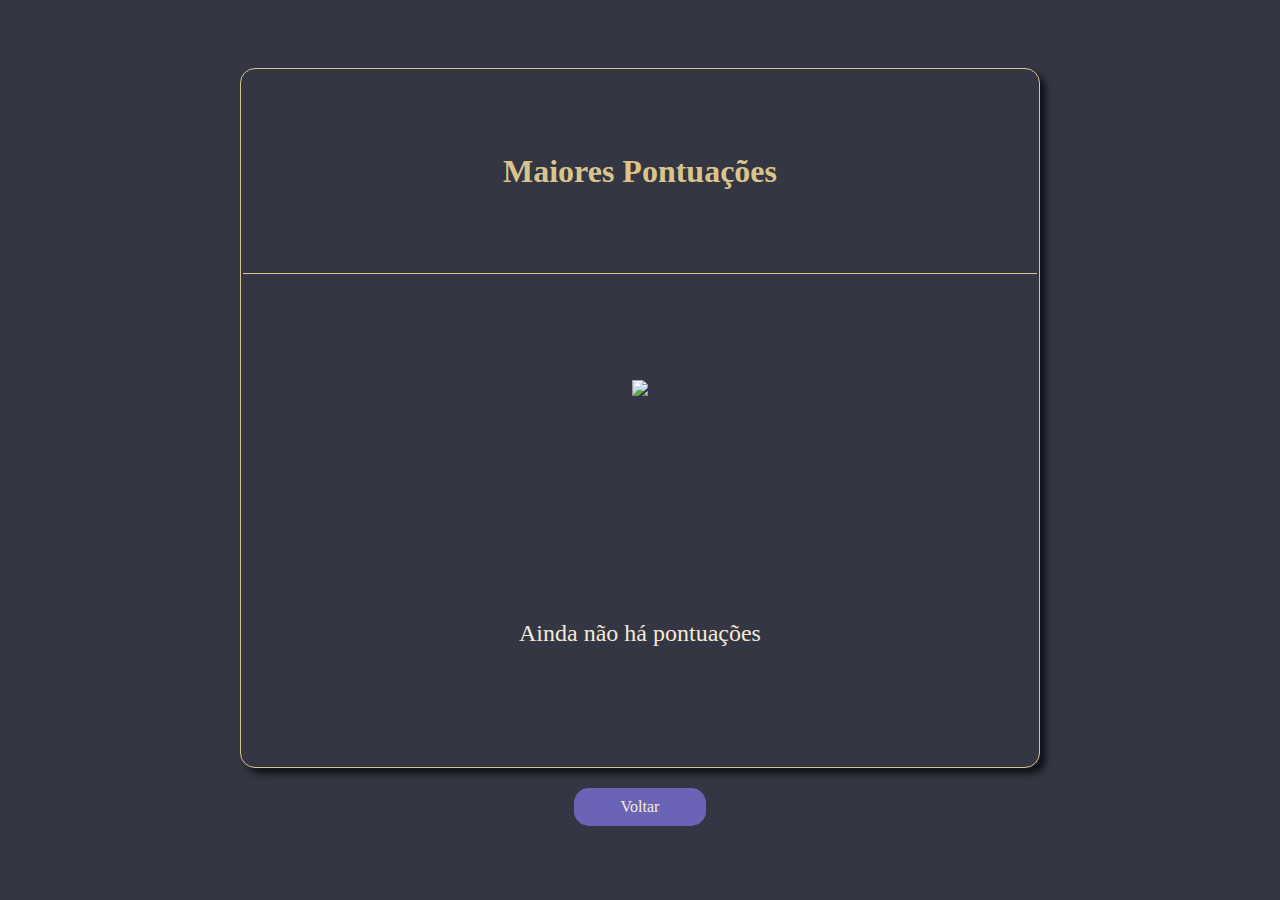
==== pontuacoes.html @ c5d18b83 "Add files via upload" ====
<!DOCTYPE html>
<html lang="pt-br" dir="ltr">
  <head>
    <meta charset="UTF-8">
    <meta http-equiv="X-UA-Compatible" content="IE=edge">
    <meta name="viewport" content="width=device-width, initial-scale=1.0">
    <title>Quiz Harry Potter</title>
    <link rel="icon" href="assets/image1.png" type="image/jpg">

    <link rel="stylesheet" href="styles/estiloGeral.css">
    <link rel="stylesheet" href="styles/estiloPontuacoes.css">

  <body onload="listarPoints()">
    <table id="listaPontuacoes">
    </table>
    <a href="index.html" class="buttons">Voltar</a>
    <script src="list.js"></script>
  </body>
</html>
---- styles/estiloGeral.css ----
@font-face {
    font-family: 'Bluu Next, serif';
    src: url('Fonts/BluuNext-Bold.otf') format('truetype');
  }
  
  @font-face {
    font-family: "Sofia Pro, serif";
    src: url("Fonts/sofiapro-light.otf") format(("truetype"));
  }
  
  body{
    background: #353643;
  }
---- styles/estiloPontuacoes.css ----
body{
    display: flex;
    flex-direction: column;
    align-items: center;
    justify-content: center;
}

table{  
    position: relative;  
    width: 800px;   
    height: 700px;  
    margin-top: 60px; 
    border-radius: 15px;
    border: 1px solid #D9C58B;
    background-color: #353643;
    box-shadow: 6px 6px 6px #10141b;
}

th{
    font-size: 32px;
    font-family: 'Bluu Next, serif';
    color: #D9C58B;
    border-bottom: 1px solid #D9C58B;
}

td{
    text-align: center;
    font-size: 24px;
    color: #F2E9D8;
    font-family: 'Bluu Next, serif';
    padding-bottom: 20px;
}

.buttons{
    position: relative;
    display: block;
    text-align: center;
    margin-top: 20px;
    padding: 10px;
    width: 112px;
    color: #F2E9D8;
    background: #6b63b5;
    font-size: 16px;
    font-weight: 500;
    cursor: pointer;
    outline: none;
    border-radius: 15px;
    text-decoration: none;
    font-family: 'Bluu Next, serif';
  }
  
  .buttons:hover{
    color: #6b63b5;
    background: #F2E9D8;
  }

@media (max-height: 760px) {
    table{   
      height: 95%;  
      margin-top: 10px; 
    }
}

@media (max-width: 750px) {    
    table{  
      width: 95%;  
      height: 95%;  
      margin-top: 15px; 
    }
}
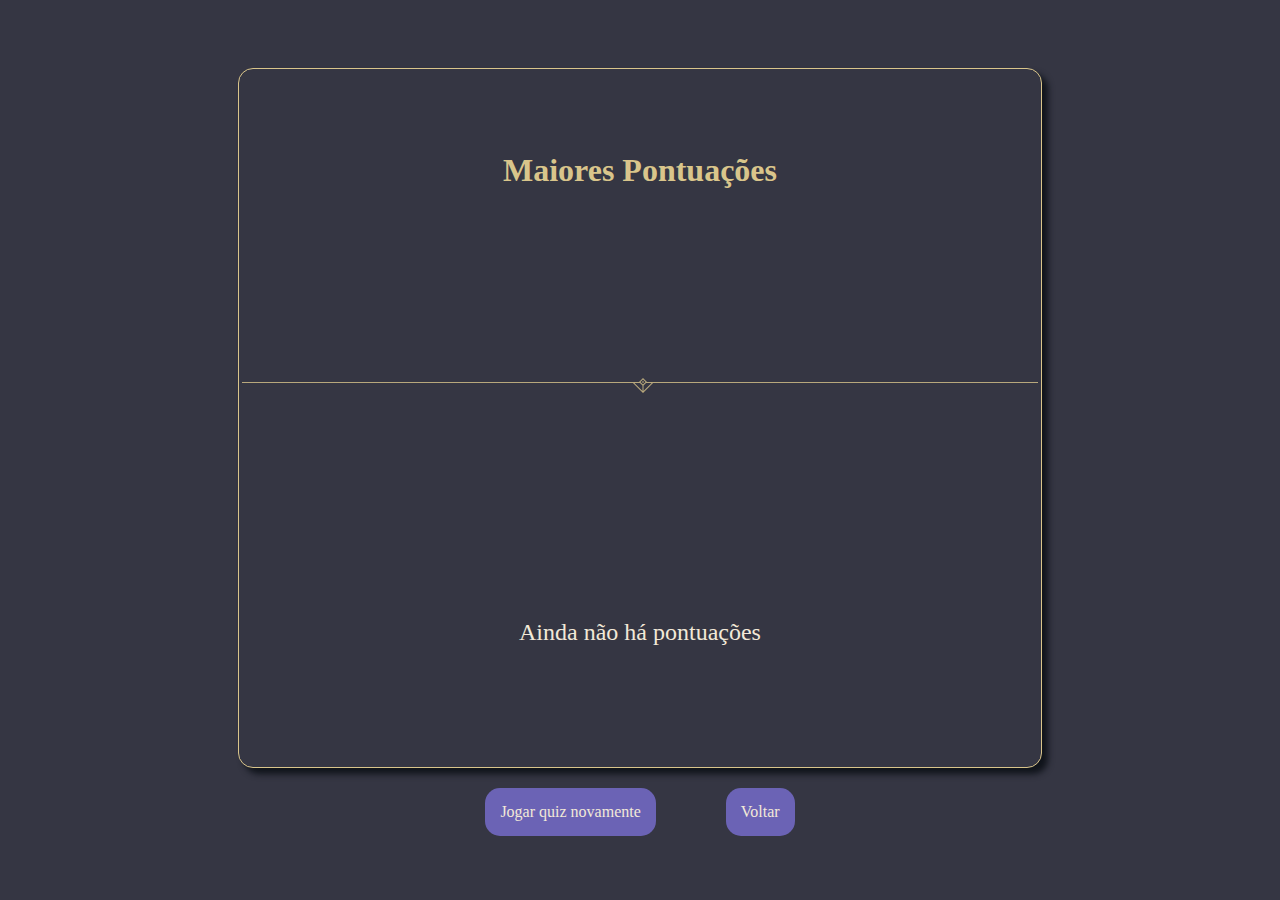
==== commit c32d7b31: "Update pontuacoes.html" ====
--- a/pontuacoes.html
+++ b/pontuacoes.html
@@ -13,7 +13,10 @@
   <body onload="listarPoints()">
     <table id="listaPontuacoes">
     </table>
-    <a href="index.html" class="buttons">Voltar</a>
+    <div>
+      <a href="quiz.html" class="buttons">Jogar quiz novamente</a>
+      <a href="index.html" class="buttons">Voltar</a>
+    </div>
     <script src="list.js"></script>
   </body>
 </html>
--- a/styles/estiloPontuacoes.css
+++ b/styles/estiloPontuacoes.css
@@ -7,7 +7,7 @@
 
 table{  
     position: relative;  
-    width: 800px;   
+    width: 800px;
     height: 700px;  
     margin-top: 60px; 
     border-radius: 15px;
@@ -20,7 +20,6 @@
     font-size: 32px;
     font-family: 'Bluu Next, serif';
     color: #D9C58B;
-    border-bottom: 1px solid #D9C58B;
 }
 
 td{
@@ -31,13 +30,19 @@
     padding-bottom: 20px;
 }
 
+div {
+  display: flex;
+  flex-direction: row;
+  justify-content: space-around;
+  width: 30%;
+}
+
 .buttons{
     position: relative;
     display: block;
     text-align: center;
     margin-top: 20px;
-    padding: 10px;
-    width: 112px;
+    padding: 15px;
     color: #F2E9D8;
     background: #6b63b5;
     font-size: 16px;
@@ -61,10 +66,17 @@
     }
 }
 
-@media (max-width: 750px) {    
-    table{  
-      width: 95%;  
-      height: 95%;  
-      margin-top: 15px; 
+@media (max-width: 750px) {
+    table{
+      width: 95%;
+    }    
+    th{
+      font-size: 24px;
     }
-}+    td{
+      font-size: 18px;
+    }
+    div {
+      width: 100%;
+    }
+}
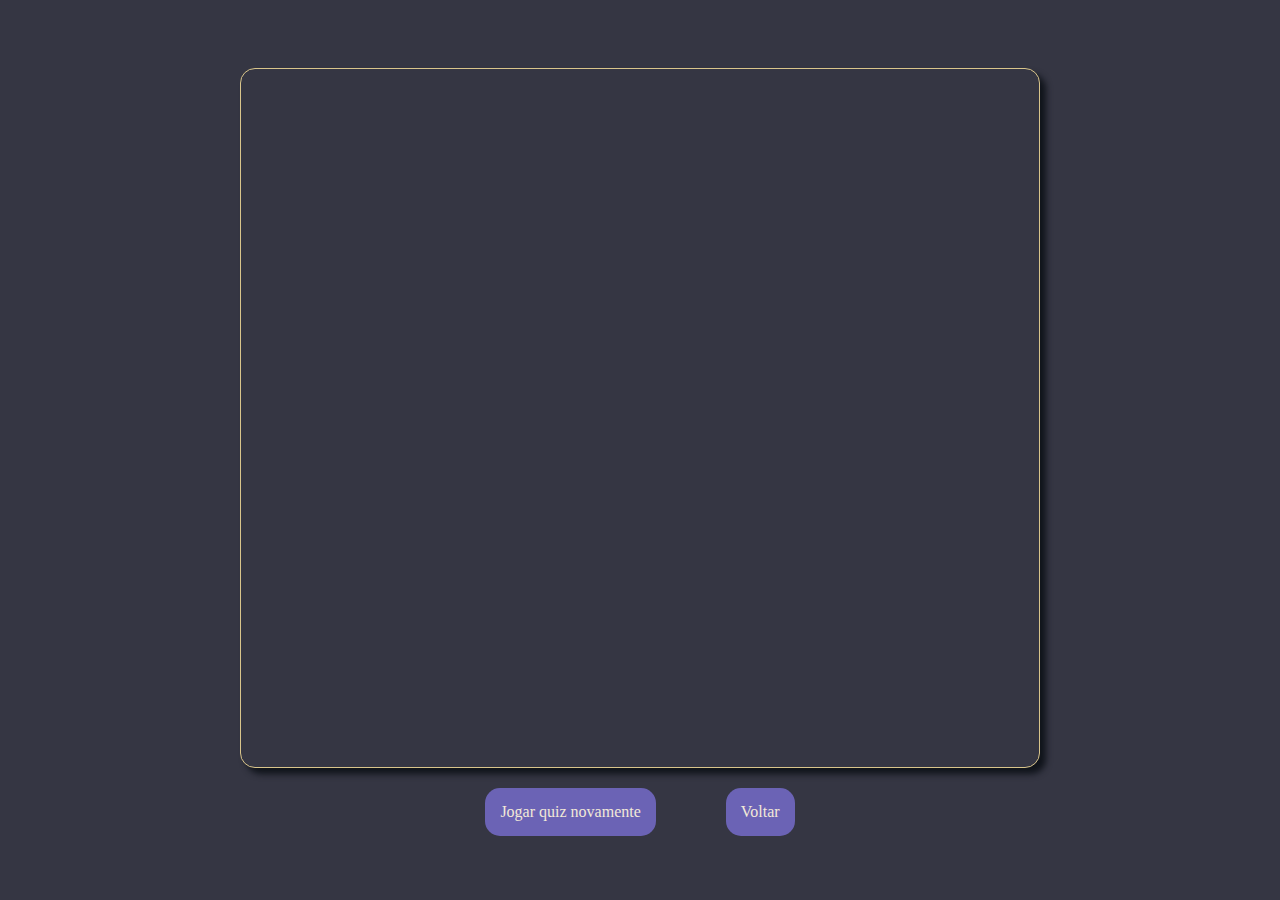
==== commit 70a3e124: "Update pontuacoes.html" ====
--- a/pontuacoes.html
+++ b/pontuacoes.html
@@ -17,6 +17,6 @@
       <a href="quiz.html" class="buttons">Jogar quiz novamente</a>
       <a href="index.html" class="buttons">Voltar</a>
     </div>
-    <script src="list.js"></script>
+    <script src="js/list.js"></script>
   </body>
 </html>
